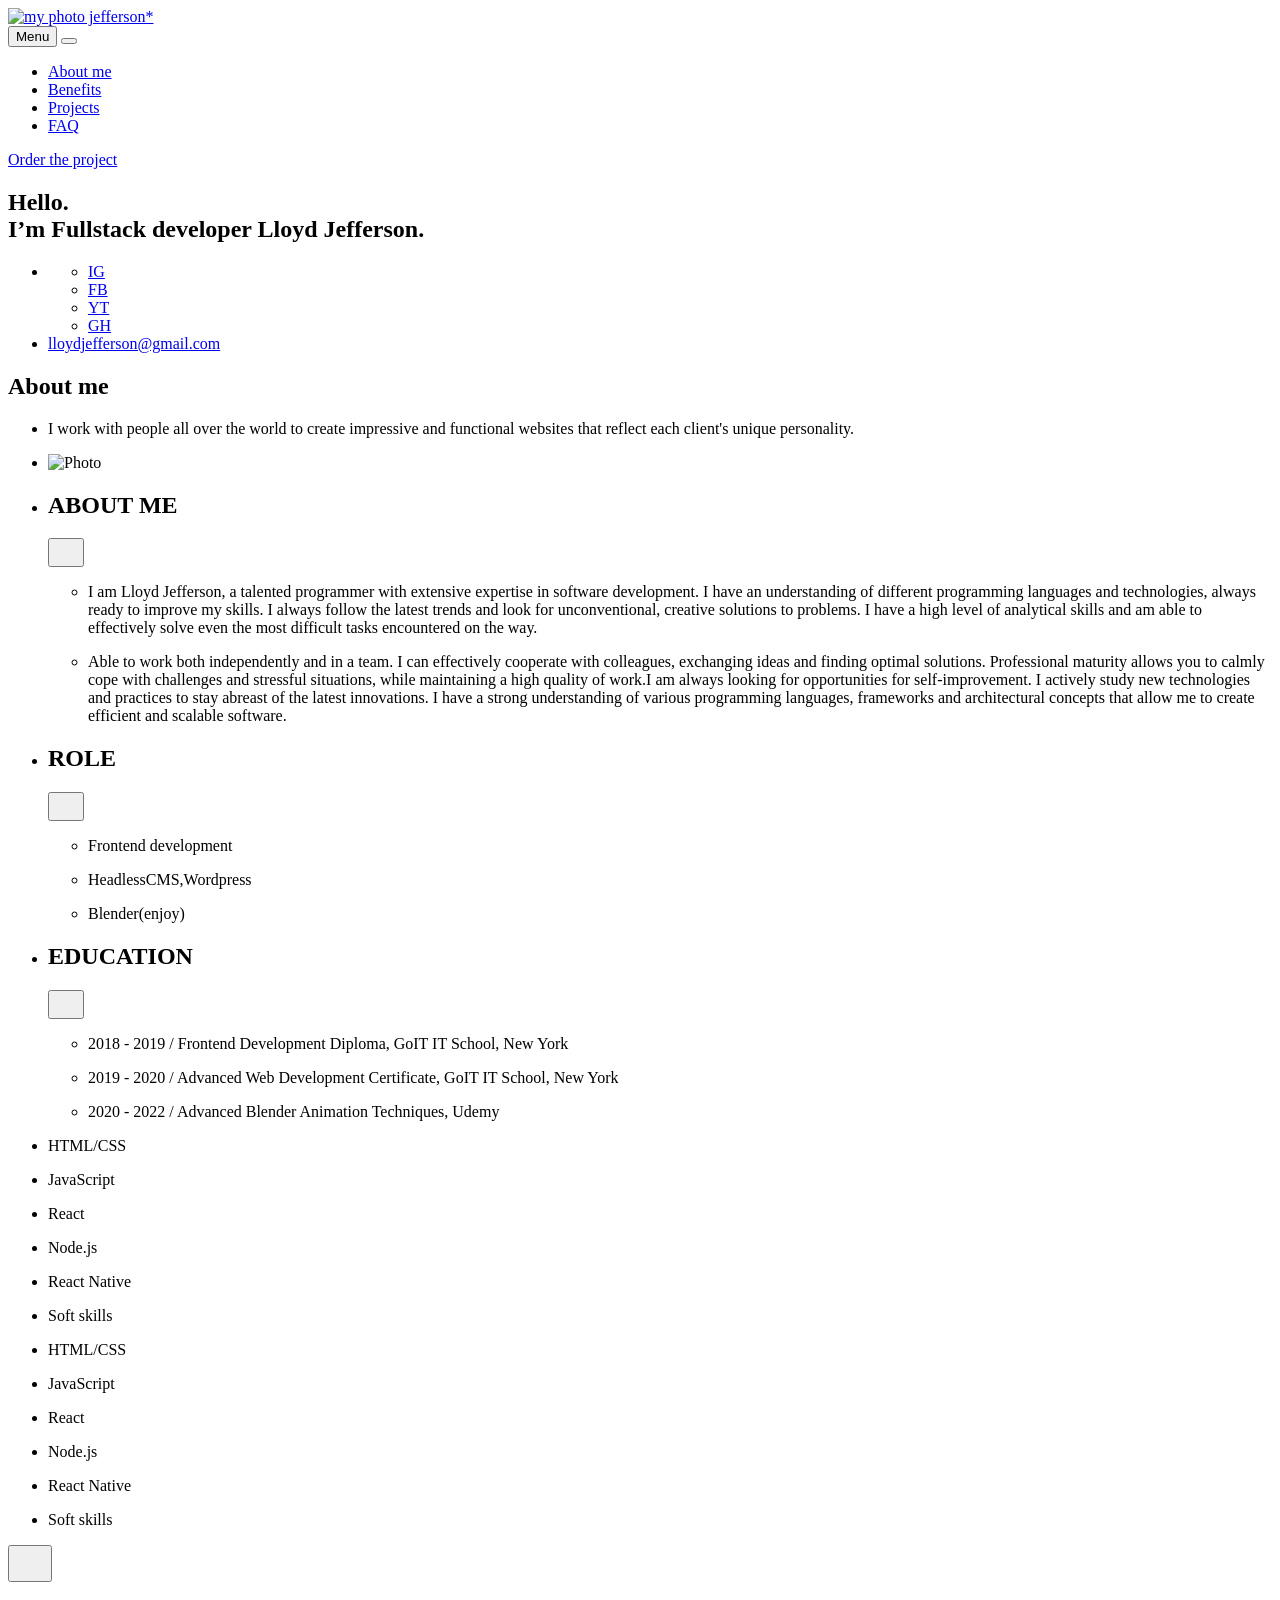
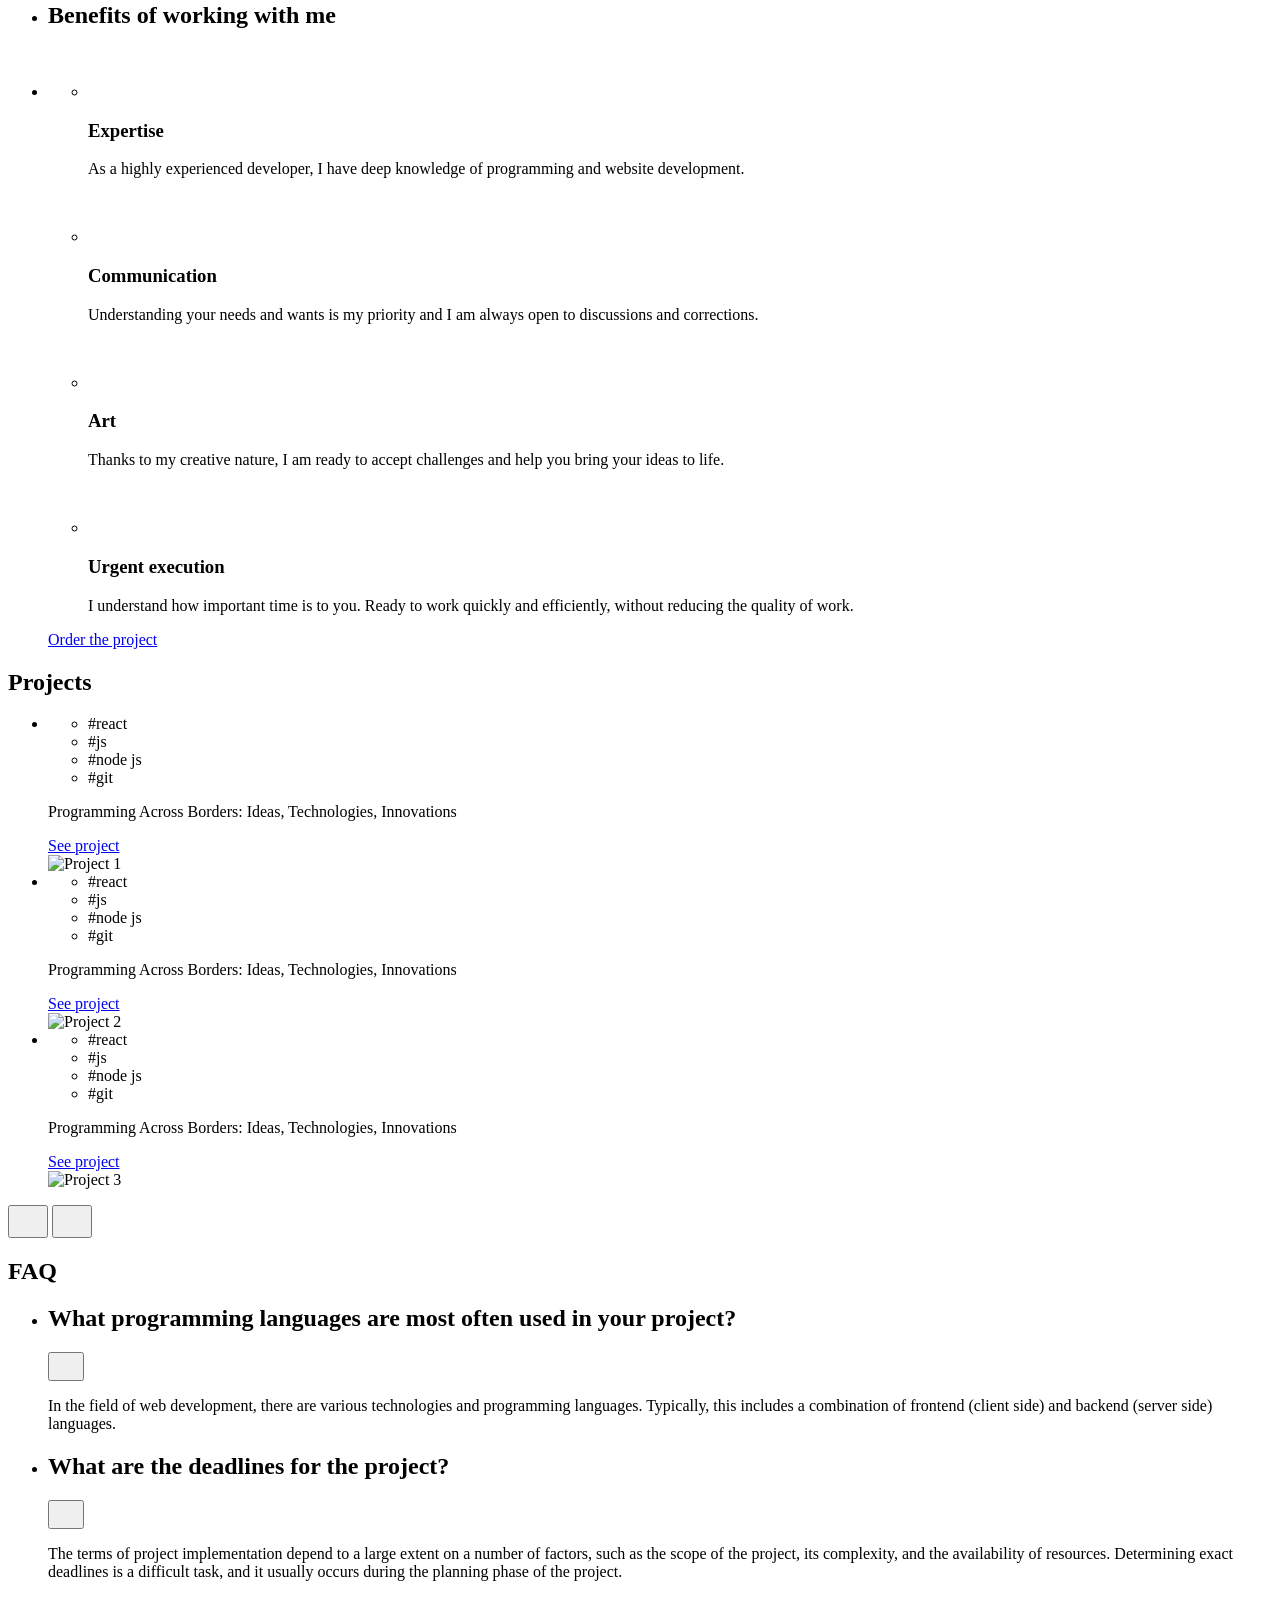
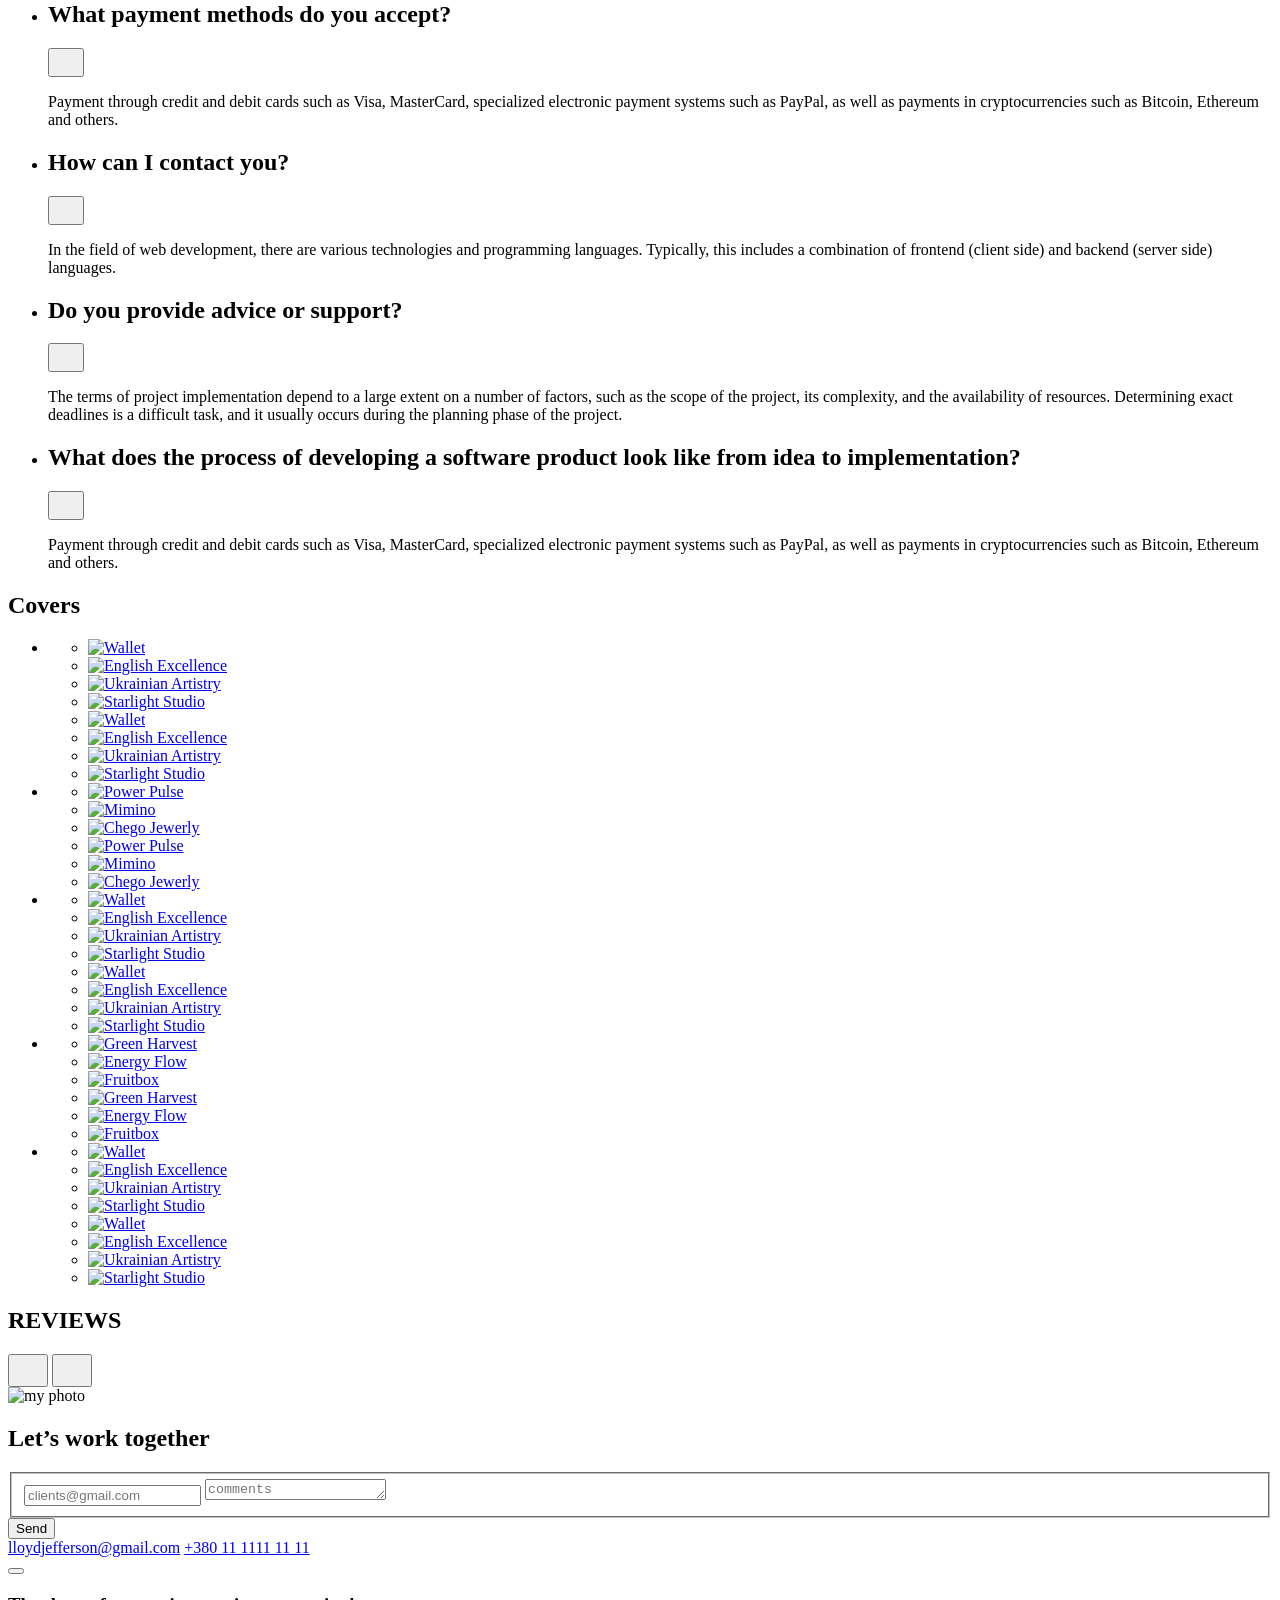
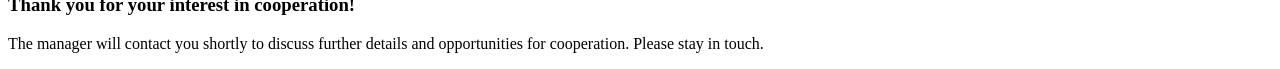
==== index.html @ b8bb9457 "Deploy ab1fa63 to GitHub Pages" ====
<!DOCTYPE html>
<html lang="en">
	<head>
		<meta charset="UTF-8" />
		<link rel="icon" type="image/svg+xml" href="/js-project/favicon.svg" />
		<meta name="viewport" content="width=device-width, initial-scale=1.0" />

		<title>Portfolio</title>
		<script type="module" crossorigin src="/js-project/index.js"></script>
		<link rel="stylesheet" crossorigin href="/js-project/index.css">
	</head>
	<body>
		<header class="header" id="header">
	<a class="header__logo-link" href="#"
		><img
			class="header__logo-img"
			srcset="/js-project/logo.png 1x, /js-project/logo.png 2x"
			src="/js-project/logo.png"
			alt="my photo"
			width="80"
			height="80"
		/>
		jefferson*
	</a>
	<div class="header__btns">
		<button class="header__btns-menu" data-btn="menu">Menu</button>
		<button class="header__btns-modal" data-btn="modal">
			<span class="header__btns-modal-line first" data-line="first"></span>
			<span class="header__btns-modal-line second" data-line="second"></span>
		</button>
	</div>
	<nav class="header__nav">
		<ul class="header__menu-list visually-hidden">
			<li class="header__menu-item">
				<a class="header__menu-link" href="#about">About me</a>
			</li>
			<li class="header__menu-item">
				<a class="header__menu-link" href="#benefits">Benefits</a>
			</li>
			<li class="header__menu-item">
				<a class="header__menu-link" href="#projects">Projects</a>
			</li>
			<li class="header__menu-item">
				<a class="header__menu-link" href="#faq">FAQ</a>
			</li>
		</ul>
		<a class="header__order" href="#work">Order the project</a>
	</nav>
</header>

		<main>
			<section class="hero" id="hero">
	<h1 class="hero__title">
		Hello.<br />
		I’m Fullstack developer Lloyd Jefferson.
	</h1>
	<ul class="hero__list">
		<li class="hero__item">
			<ul class="hero__soc1al-list">
				<li class="hero__soc1al-item">
					<a
						class="hero__link"
						href="https://www.instagram.com/goitclub/  "
						target="_blank"
						>IG</a
					>
				</li>
				<li class="hero__soc1al-item">
					<a
						class="hero__link"
						href=" https://www.facebook.com/goITclub/  "
						target="_blank"
						>FB</a
					>
				</li>
				<li class="hero__soc1al-item">
					<a
						class="hero__link"
						href="https://www.youtube.com/c/GoIT  "
						target="_blank"
						>YT</a
					>
				</li>
				<li class="hero__soc1al-item">
					<a
						class="hero__link"
						href="https://github.com/Jaelouss/js-project"
						target="_blank"
						>GH</a
					>
				</li>
			</ul>
		</li>
		<li class="hero__item">
			<a class="hero__link mail" href="mailto:lloydjefferson@gmail.com"
				>lloydjefferson@gmail.com</a
			>
		</li>
	</ul>
</section>

			<section class="about container" id="about">
	<h2 class="about-hide">About me</h2>
	<ul class="about-container">
		<li class="about-container-li-first">
			<p class="about-keycompetency">
				I work with people all over the world to create impressive and
				<span class="about-keycompetency-span-red">functional</span>
				<span class="about-keycompetency-span-grey">websites</span> that reflect
				each client's unique personality.
			</p>
		</li>
		<li>
			<picture class="about-photo">
				<source
					type="image/webp"
					srcset="/js-project/about-PC-webP-1x.webp 1x, /js-project/about-PC-webP-2x.webp 2x"
					media="(min-width: 1440px)"
				/>
				<source
					type="image/webp"
					srcset="/js-project/about-tab-webP-1x.webp 1x, /js-project/about-tab-webP-2x.webp 2x"
					media="(min-width: 768px)"
				/>
				<source
					type="image/webp"
					srcset="/js-project/about-mob-webP-1x.webp 1x, /js-project/about-mob-webP-2x.webp 2x"
					media="(max-width: 767px)"
				/>
				<img
					class="about-photo"
					src="/js-project/about-mob-1x.png"
					alt="Photo"
				/>
			</picture>
		</li>
	</ul>

	<ul id="about-list" class="about-accordion-container" data-accordion>
		<li class="ac about__item" id="about-item">
			<div class="about__icon-inner ac-trigger" id="inner">
				<h2 class="ac-header about__item-title about-header" id="title">
					ABOUT ME
				</h2>
				<button type="button" class="about__button" id="button-open">
					<svg width="20" height="20" class="icon-arrow default">
						<use href="/js-project/sprite.svg#icon-arrow-down"></use>
					</svg>
				</button>
			</div>
			<div class="ac-panel about__inner-text">
				<ul class="about__list-answer about-me">
					<li class="about-item-answer">
						<p id="about-me" class="ac-text about__answer">
							I am Lloyd Jefferson, a talented programmer with extensive
							expertise in software development. I have an understanding of
							different programming languages ​​and technologies, always ready
							to improve my skills. I always follow the latest trends and look
							for unconventional, creative solutions to problems. I have a high
							level of analytical skills and am able to effectively solve even
							the most difficult tasks encountered on the way.
						</p>
					</li>
					<li class="about-item-answer">
						<p id="about-me1" class="ac-text about__answer">
							Able to work both independently and in a team. I can effectively
							cooperate with colleagues, exchanging ideas and finding optimal
							solutions. Professional maturity allows you to calmly cope with
							challenges and stressful situations, while maintaining a high
							quality of work.I am always looking for opportunities for
							self-improvement. I actively study new technologies and practices
							to stay abreast of the latest innovations. I have a strong
							understanding of various programming languages, frameworks and
							architectural concepts that allow me to create efficient and
							scalable software.
						</p>
					</li>
				</ul>
			</div>
		</li>
		<li class="ac about__item" id="about-item1">
			<div class="about__icon-inner ac-trigger" id="inner1">
				<h2 class="ac-header about__item-title about-header" id="title1">
					ROLE
				</h2>
				<button type="button" class="about__button" id="button-open1">
					<svg width="20" height="20" class="icon-arrow default">
						<use href="/js-project/sprite.svg#icon-arrow-down"></use>
					</svg>
				</button>
			</div>
			<div class="ac-panel about__inner-text">
				<ul class="about__list-answer">
					<li class="about-item-answer">
						<p id="role" class="ac-text about__answer">Frontend development</p>
					</li>
					<li class="about-item-answer">
						<p id="role1" class="ac-text about__answer">
							HeadlessCMS,Wordpress
						</p>
					</li>
					<li class="about-item-answer">
						<p id="role2" class="ac-text about__answer">Blender(enjoy)</p>
					</li>
				</ul>
			</div>
		</li>
		<li class="ac about__item" id="about-item2">
			<div class="about__icon-inner ac-trigger" id="inner2">
				<h2 class="ac-header about__item-title about-header" id="title2">
					EDUCATION
				</h2>
				<button type="button" class="about__button" id="button-open2">
					<svg width="20" height="20" class="icon-arrow default">
						<use href="/js-project/sprite.svg#icon-arrow-down"></use>
					</svg>
				</button>
			</div>
			<div class="ac-panel about__inner-text">
				<ul class="about__list-answer">
					<li class="about-item-answer">
						<p id="education" class="ac-text about__answer">
							2018 - 2019 / Frontend Development Diploma, GoIT IT School, New
							York
						</p>
					</li>
					<li class="about-item-answer">
						<p id="education1" class="ac-text about__answer">
							2019 - 2020 / Advanced Web Development Certificate, GoIT IT
							School, New York
						</p>
					</li>
					<li class="about-item-answer">
						<p id="education2" class="ac-text about__answer">
							2020 - 2022 / Advanced Blender Animation Techniques, Udemy
						</p>
					</li>
				</ul>
			</div>
		</li>
	</ul>

	<div class="swipper-inner" id="swipper-inner">
		<div id="swipper-box" class="swiper">
			<ul id="swipper-list" class="swiper-wrapper about__skill-list">
				<li id="slide1" class="swiper-slide about__skill-item red">
					<p class="about__skill-text">HTML/CSS</p>
				</li>
				<li id="slide2" class="swiper-slide about__skill-item">
					<p class="about__skill-text">JavaScript</p>
				</li>
				<li id="slide3" class="swiper-slide about__skill-item">
					<p class="about__skill-text">React</p>
				</li>
				<li id="slide4" class="swiper-slide about__skill-item">
					<p class="about__skill-text">Node.js</p>
				</li>
				<li id="slide5" class="swiper-slide about__skill-item">
					<p class="about__skill-text">React Native</p>
				</li>
				<li id="slide6" class="swiper-slide about__skill-item">
					<p class="about__skill-text">Soft skills</p>
				</li>
				<li id="slide7" class="swiper-slide about__skill-item red">
					<p class="about__skill-text">HTML/CSS</p>
				</li>
				<li id="slide8" class="swiper-slide about__skill-item">
					<p class="about__skill-text">JavaScript</p>
				</li>
				<li id="slide9" class="swiper-slide about__skill-item">
					<p class="about__skill-text">React</p>
				</li>
				<li id="slide10" class="swiper-slide about__skill-item">
					<p class="about__skill-text">Node.js</p>
				</li>
				<li id="slide11" class="swiper-slide about__skill-item">
					<p class="about__skill-text">React Native</p>
				</li>
				<li id="slide12" class="swiper-slide about__skill-item">
					<p class="about__skill-text">Soft skills</p>
				</li>
			</ul>
		</div>
		<button id="swiper-button" class="swiper-button-next">
			<svg width="28" height="28" class="icon-arrow default">
				<use href="/js-project/sprite.svg#icon-arrow-right"></use>
			</svg>
		</button>
	</div>
</section>

			<section class="benefits container" id="benefits">
	<ul class="benefits__list">
		<li class="benefits__item">
			<h2 class="benefits__title">Benefits of working with me</h2>
		</li>
		<li class="benefits__item">
			<ul class="benefits__left-list">
				<li class="benefits__left-item">
					<svg class="benefits__icon" width="48" height="48">
						<use href="/js-project/sprite.svg#icon-benefits-man"></use>
					</svg>
					<div class="benefits__left-inner">
						<h3 class="benefits__left-title">Expertise</h3>
						<p class="benefits__left-text">
							As a highly experienced developer, I have deep knowledge of
							programming and website development.
						</p>
					</div>
				</li>
				<li class="benefits__left-item">
					<svg class="benefits__icon" width="48" height="48">
						<use href="/js-project/sprite.svg#icon-benefits-talk"></use>
					</svg>
					<div class="benefits__left-inner">
						<h3 class="benefits__left-title">Communication</h3>
						<p class="benefits__left-text">
							Understanding your needs and wants is my priority and I am always
							open to discussions and corrections.
						</p>
					</div>
				</li>
				<li class="benefits__left-item">
					<svg class="benefits__icon" width="48" height="48">
						<use href="/js-project/sprite.svg#icon-benefits-brush"></use>
					</svg>
					<div class="benefits__left-inner">
						<h3 class="benefits__left-title">Art</h3>
						<p class="benefits__left-text">
							Thanks to my creative nature, I am ready to accept challenges and
							help you bring your ideas to life.
						</p>
					</div>
				</li>
				<li class="benefits__left-item">
					<svg class="benefits__icon" width="48" height="48">
						<use href="/js-project/sprite.svg#icon-benefits-time"></use>
					</svg>
					<div class="benefits__left-inner">
						<h3 class="benefits__left-title">Urgent execution</h3>
						<p class="benefits__left-text">
							I understand how important time is to you. Ready to work quickly
							and efficiently, without reducing the quality of work.
						</p>
					</div>
				</li>
			</ul>
			<a class="benefits__link" href="#work">Order the project</a>
		</li>
	</ul>
</section>

			<section class="projects container" id="projects">
	<h2 class="projects-title">Projects</h2>

	<div class="swiper" data-swiper="project">
		<ul class="project-card-list swiper-wrapper">
			<li class="project-card-item swiper-slide">
				<div class="project-card-container">
					<div class="card">
						<ul class="tags">
							<li class="tag">#react</li>
							<li class="tag">#js</li>
							<li class="tag">#node js</li>
							<li class="tag">#git</li>
						</ul>
						<p class="project-card-text">
							Programming Across Borders: Ideas, Technologies, Innovations
						</p>
						<a
							href="https://github.com/Jaelouss/js-project"
							target="_blank"
							class="btn"
							>See project</a
						>
					</div>
					<div class="project-card-image">
						<picture>
							<source
								srcset="/js-project/projects-tab-1-1x.webp 1x, /js-project/projects-tab-1-2x.webp 2x"
								media="(min-width: 768px)"
								type="image/webp"
							/>
							<source
								srcset="/js-project/projects-mob-1-1x.webp 1x, /js-project/projects-mob-1-2x.webp 2x"
								media="(max-width: 767px)"
								type="image/webp"
							/>
							<img
								src="/js-project/projects-mob-1.jpg"
								width="311"
								height="195"
								alt="Project 1"
							/>
						</picture>
					</div>
				</div>
			</li>

			<li class="project-card-item swiper-slide">
				<div class="project-card-container">
					<div class="card">
						<ul class="tags">
							<li class="tag">#react</li>
							<li class="tag">#js</li>
							<li class="tag">#node js</li>
							<li class="tag">#git</li>
						</ul>
						<p class="project-card-text">
							Programming Across Borders: Ideas, Technologies, Innovations
						</p>
						<a
							href="https://github.com/Jaelouss/js-project"
							target="_blank"
							class="btn"
							>See project</a
						>
					</div>
					<div class="project-card-image">
						<picture class="">
							<source
								srcset="/js-project/projects-tab-2-1x.webp 1x, /js-project/projects-tab-2-2x.webp 2x"
								media="(min-width: 768px)"
								type="image/webp"
							/>
							<source
								srcset="/js-project/projects-mob-2-1x.webp 1x, /js-project/projects-mob-2-2x.webp 2x"
								media="(max-width: 767px)"
								type="image/webp"
							/>
							<img
								src="/js-project/projects-mob-2.jpg"
								width="311"
								height="195"
								alt="Project 2"
							/>
						</picture>
					</div>
				</div>
			</li>

			<li class="project-card-item swiper-slide">
				<div class="project-card-container">
					<div class="card">
						<ul class="tags">
							<li class="tag">#react</li>
							<li class="tag">#js</li>
							<li class="tag">#node js</li>
							<li class="tag">#git</li>
						</ul>
						<p class="project-card-text">
							Programming Across Borders: Ideas, Technologies, Innovations
						</p>
						<a
							href="https://github.com/Jaelouss/js-project"
							target="_blank"
							class="btn"
							>See project</a
						>
					</div>
					<div class="project-card-image">
						<picture class="">
							<source
								srcset="/js-project/projects-tab-3-1x.webp 1x, /js-project/projects-tab-3-2x.webp 2x"
								media="(min-width: 768px)"
								type="image/webp"
							/>
							<source
								srcset="[data-uri] 1x, /js-project/projects-mob-3-2x.webp 2x"
								media="(max-width: 767px)"
								type="image/webp"
							/>
							<img
								src="/js-project/projects-mob-3.jpg"
								width="311"
								height="195"
								alt="Project 3"
							/>
						</picture>
					</div>
				</div>
			</li>
		</ul>

		<div class="slider-controls">
			<button class="slider-arrow left-arrow slider-prev" data-project="prev">
				<svg class="rotate icon-arrow" width=" 24" height="24">
					<use href="/js-project/sprite.svg#icon-arrow-right"></use>
				</svg>
			</button>
			<button class="slider-arrow right-arrow slider-next" data-project="next">
				<svg class="default icon-arrow" width="24" height="24">
					<use href="/js-project/sprite.svg#icon-arrow-right"></use>
				</svg>
			</button>
		</div>
	</div>
</section>

			<section class="faq container" id="faq">
	<h2 class="faq__title">FAQ</h2>
	<ul class="accordion-container faq__list" id="faq-list">
		<li class="ac faq__item" id="faq-item">
			<div class="faq__icon-inner ac-trigger" id="faq-inner">
				<h2 class="ac-header faq__item-title" id="faq-title">
					What programming languages ​​are most often used in your project?
				</h2>
				<button type="button" class="faq__button" id="faq-button-open">
					<svg width="20" height="20" class="icon-arrow default">
						<use href="/js-project/sprite.svg#icon-arrow-down"></use>
					</svg>
				</button>
			</div>
			<div class="ac-panel faq__inner-text">
				<p id="text" class="ac-text faq__answer">
					In the field of web development, there are various technologies and
					programming languages. Typically, this includes a combination of
					frontend (client side) and backend (server side) languages.
				</p>
			</div>
		</li>

		<li class="ac faq__item" id="faq-item1">
			<div class="faq__icon-inner ac-trigger" id="faq-inner1">
				<h2 class="ac-header faq__item-title" id="faq-title1">
					What are the deadlines for the project?
				</h2>
				<button type="button" class="faq__button" id="faq-button-open1">
					<svg width="20" height="20" class="icon-arrow default">
						<use href="/js-project/sprite.svg#icon-arrow-down"></use>
					</svg>
				</button>
			</div>
			<div class="ac-panel faq__inner-text">
				<p id="text1" class="ac-text faq__answer">
					The terms of project implementation depend to a large extent on a
					number of factors, such as the scope of the project, its complexity,
					and the availability of resources. Determining exact deadlines is a
					difficult task, and it usually occurs during the planning phase of the
					project.
				</p>
			</div>
		</li>

		<li class="ac faq__item" id="faq-item2">
			<div class="faq__icon-inner ac-trigger" id="faq-inner2">
				<h2 class="ac-header faq__item-title" id="faq-title2">
					What payment methods do you accept?
				</h2>
				<button type="button" class="faq__button" id="faq-button-open2">
					<svg width="20" height="20" class="icon-arrow default">
						<use href="/js-project/sprite.svg#icon-arrow-down"></use>
					</svg>
				</button>
			</div>
			<div class="ac-panel faq__inner-text">
				<p id="text2" class="ac-text faq__answer">
					Payment through credit and debit cards such as Visa, MasterCard,
					specialized electronic payment systems such as PayPal, as well as
					payments in cryptocurrencies such as Bitcoin, Ethereum and others.
				</p>
			</div>
		</li>
		<li class="ac faq__item" id="faq-item3">
			<div class="faq__icon-inner ac-trigger" id="faq-inner3">
				<h2 class="ac-header faq__item-title" id="faq-title3">
					How can I contact you?
				</h2>
				<button type="button" class="faq__button" id="faq-button-open3">
					<svg width="20" height="20" class="icon-arrow default">
						<use href="/js-project/sprite.svg#icon-arrow-down"></use>
					</svg>
				</button>
			</div>
			<div class="ac-panel faq__inner-text">
				<p id="text3" class="ac-text faq__answer">
					In the field of web development, there are various technologies and
					programming languages. Typically, this includes a combination of
					frontend (client side) and backend (server side) languages.
				</p>
			</div>
		</li>
		<li class="ac faq__item" id="faq-item4">
			<div class="faq__icon-inner ac-trigger" id="faq-inner4">
				<h2 class="ac-header faq__item-title" id="faq-title4">
					Do you provide advice or support?
				</h2>
				<button type="button" class="faq__button" id="faq-button-open4">
					<svg width="20" height="20" class="icon-arrow default">
						<use href="/js-project/sprite.svg#icon-arrow-down"></use>
					</svg>
				</button>
			</div>
			<div class="ac-panel faq__inner-text">
				<p id="text4" class="ac-text faq__answer">
					The terms of project implementation depend to a large extent on a
					number of factors, such as the scope of the project, its complexity,
					and the availability of resources. Determining exact deadlines is a
					difficult task, and it usually occurs during the planning phase of the
					project.
				</p>
			</div>
		</li>
		<li class="ac faq__item" id="faq-item5">
			<div class="faq__icon-inner ac-trigger" id="faq-inner5">
				<h2 class="ac-header faq__item-title" id="faq-title5">
					What does the process of developing a software product look like from
					idea to implementation?
				</h2>
				<button type="button" class="faq__button" id="faq-button-open5">
					<svg width="20" height="20" class="icon-arrow default">
						<use href="/js-project/sprite.svg#icon-arrow-down"></use>
					</svg>
				</button>
			</div>
			<div class="ac-panel faq__inner-text">
				<p id="text5" class="ac-text faq__answer">
					Payment through credit and debit cards such as Visa, MasterCard,
					specialized electronic payment systems such as PayPal, as well as
					payments in cryptocurrencies such as Bitcoin, Ethereum and others.
				</p>
			</div>
		</li>
	</ul>
</section>

			<section class="covers container" id="covers">
	<h2 class="visually-hidden">Covers</h2>
	<ul class="all-covers">
		<li class="marquee absolute-top">
			<ul class="group-of-covers anim-right anim-stop">
				<li class="cover">
					<a
						href="https://github.com/Jaelouss/js-project"
						target="_blank"
						class="cover-link"
						><img
							srcset="/js-project/wallet.jpg 1x, /js-project/wallet@2x.jpg 2x"
							src="/js-project/wallet.jpg"
							alt="Wallet"
							class="cover-img"
					/></a>
				</li>
				<li class="cover">
					<a
						href="https://github.com/Jaelouss/js-project"
						target="_blank"
						class="cover-link"
						><img
							srcset="/js-project/english.jpg 1x, /js-project/english@2x.jpg 2x"
							src="/js-project/english.jpg"
							alt="English Excellence"
							class="cover-img"
					/></a>
				</li>
				<li class="cover">
					<a
						href="https://github.com/Jaelouss/js-project"
						target="_blank"
						class="cover-link"
						><img
							srcset="/js-project/ua-artistry.jpg 1x, /js-project/ua-artistry@2x.jpg 2x"
							src="/js-project/ua-artistry.jpg"
							alt="Ukrainian Artistry"
							class="cover-img"
					/></a>
				</li>
				<li class="cover">
					<a
						href="https://github.com/Jaelouss/js-project"
						target="_blank"
						class="cover-link"
						><img
							srcset="/js-project/starlight-studio.jpg 1x, /js-project/starlight-studio@2x.jpg 2x"
							src="/js-project/starlight-studio.jpg"
							alt="Starlight Studio"
							class="cover-img"
					/></a>
				</li>
				<li class="cover">
					<a
						href="https://github.com/Jaelouss/js-project"
						target="_blank"
						class="cover-link"
						><img
							srcset="/js-project/wallet.jpg 1x, /js-project/wallet@2x.jpg 2x"
							src="/js-project/wallet.jpg"
							alt="Wallet"
							class="cover-img"
					/></a>
				</li>
				<li class="cover">
					<a
						href="https://github.com/Jaelouss/js-project"
						target="_blank"
						class="cover-link"
						><img
							srcset="/js-project/english.jpg 1x, /js-project/english@2x.jpg 2x"
							src="/js-project/english.jpg"
							alt="English Excellence"
							class="cover-img"
					/></a>
				</li>
				<li class="cover">
					<a
						href="https://github.com/Jaelouss/js-project"
						target="_blank"
						class="cover-link"
						><img
							srcset="/js-project/ua-artistry.jpg 1x, /js-project/ua-artistry@2x.jpg 2x"
							src="/js-project/ua-artistry.jpg"
							alt="Ukrainian Artistry"
							class="cover-img"
					/></a>
				</li>
				<li class="cover">
					<a
						href="https://github.com/Jaelouss/js-project"
						target="_blank"
						class="cover-link"
						><img
							srcset="/js-project/starlight-studio.jpg 1x, /js-project/starlight-studio@2x.jpg 2x"
							src="/js-project/starlight-studio.jpg"
							alt="Starlight Studio"
							class="cover-img"
					/></a>
				</li>
			</ul>
		</li>
		<li class="marquee">
			<ul class="group-of-covers anim-left anim-stop">
				<li class="cover">
					<a
						href="https://github.com/Jaelouss/js-project"
						target="_blank"
						class="cover-link"
						><img
							srcset="/js-project/power-pulse.jpg 1x, /js-project/power-pulse@2x.jpg 2x"
							src="/js-project/power-pulse.jpg"
							alt="Power Pulse"
							class="cover-img"
					/></a>
				</li>
				<li class="cover">
					<a
						href="https://github.com/Jaelouss/js-project"
						target="_blank"
						class="cover-link"
						><img
							srcset="/js-project/mimino.jpg 1x, /js-project/mimino@2x.jpg 2x"
							src="/js-project/mimino.jpg"
							alt="Mimino"
							class="cover-img"
					/></a>
				</li>
				<li class="cover">
					<a
						href="https://github.com/Jaelouss/js-project"
						target="_blank"
						class="cover-link"
						><img
							srcset="/js-project/chego.jpg 1x, /js-project/chego@2x.jpg 2x"
							src="/js-project/chego.jpg"
							alt="Chego Jewerly"
							class="cover-img"
					/></a>
				</li>
				<li class="cover">
					<a
						href="https://github.com/Jaelouss/js-project"
						target="_blank"
						class="cover-link"
						><img
							srcset="/js-project/power-pulse.jpg 1x, /js-project/power-pulse@2x.jpg 2x"
							src="/js-project/power-pulse.jpg"
							alt="Power Pulse"
							class="cover-img"
					/></a>
				</li>
				<li class="cover">
					<a
						href="https://github.com/Jaelouss/js-project"
						target="_blank"
						class="cover-link"
						><img
							srcset="/js-project/mimino.jpg 1x, /js-project/mimino@2x.jpg 2x"
							src="/js-project/mimino.jpg"
							alt="Mimino"
							class="cover-img"
					/></a>
				</li>
				<li class="cover">
					<a
						href="https://github.com/Jaelouss/js-project"
						target="_blank"
						class="cover-link"
						><img
							srcset="/js-project/chego.jpg 1x, /js-project/chego@2x.jpg 2x"
							src="/js-project/chego.jpg"
							alt="Chego Jewerly"
							class="cover-img"
					/></a>
				</li>
			</ul>
		</li>
		<li class="marquee">
			<ul class="group-of-covers anim-right anim-stop">
				<li class="cover">
					<a
						href="https://github.com/Jaelouss/js-project"
						target="_blank"
						class="cover-link"
						><img
							srcset="/js-project/wallet.jpg 1x, /js-project/wallet@2x.jpg 2x"
							src="/js-project/wallet.jpg"
							alt="Wallet"
							class="cover-img"
					/></a>
				</li>
				<li class="cover">
					<a
						href="https://github.com/Jaelouss/js-project"
						target="_blank"
						class="cover-link"
						><img
							srcset="/js-project/english.jpg 1x, /js-project/english@2x.jpg 2x"
							src="/js-project/english.jpg"
							alt="English Excellence"
							class="cover-img"
					/></a>
				</li>
				<li class="cover">
					<a
						href="https://github.com/Jaelouss/js-project"
						target="_blank"
						class="cover-link"
						><img
							srcset="/js-project/ua-artistry.jpg 1x, /js-project/ua-artistry@2x.jpg 2x"
							src="/js-project/ua-artistry.jpg"
							alt="Ukrainian Artistry"
							class="cover-img"
					/></a>
				</li>
				<li class="cover">
					<a
						href="https://github.com/Jaelouss/js-project"
						target="_blank"
						class="cover-link"
						><img
							srcset="/js-project/starlight-studio.jpg 1x, /js-project/starlight-studio@2x.jpg 2x"
							src="/js-project/starlight-studio.jpg"
							alt="Starlight Studio"
							class="cover-img"
					/></a>
				</li>
				<li class="cover">
					<a
						href="https://github.com/Jaelouss/js-project"
						target="_blank"
						class="cover-link"
						><img
							srcset="/js-project/wallet.jpg 1x, /js-project/wallet@2x.jpg 2x"
							src="/js-project/wallet.jpg"
							alt="Wallet"
							class="cover-img"
					/></a>
				</li>
				<li class="cover">
					<a
						href="https://github.com/Jaelouss/js-project"
						target="_blank"
						class="cover-link"
						><img
							srcset="/js-project/english.jpg 1x, /js-project/english@2x.jpg 2x"
							src="/js-project/english.jpg"
							alt="English Excellence"
							class="cover-img"
					/></a>
				</li>
				<li class="cover">
					<a
						href="https://github.com/Jaelouss/js-project"
						target="_blank"
						class="cover-link"
						><img
							srcset="/js-project/ua-artistry.jpg 1x, /js-project/ua-artistry@2x.jpg 2x"
							src="/js-project/ua-artistry.jpg"
							alt="Ukrainian Artistry"
							class="cover-img"
					/></a>
				</li>
				<li class="cover">
					<a
						href="https://github.com/Jaelouss/js-project"
						target="_blank"
						class="cover-link"
						><img
							srcset="/js-project/starlight-studio.jpg 1x, /js-project/starlight-studio@2x.jpg 2x"
							src="/js-project/starlight-studio.jpg"
							alt="Starlight Studio"
							class="cover-img"
					/></a>
				</li>
			</ul>
		</li>
		<li class="marquee">
			<ul class="group-of-covers anim-left anim-stop">
				<li class="cover">
					<a
						href="https://github.com/Jaelouss/js-project"
						target="_blank"
						class="cover-link"
						><img
							srcset="/js-project/green-harvest.jpg 1x, /js-project/green-harvest@2x.jpg 2x"
							src="/js-project/green-harvest.jpg"
							alt="Green Harvest"
							class="cover-img"
					/></a>
				</li>
				<li class="cover">
					<a
						href="https://github.com/Jaelouss/js-project"
						target="_blank"
						class="cover-link"
						><img
							srcset="/js-project/energy-flow.jpg 1x, /js-project/energy-flow@2x.jpg 2x"
							src="/js-project/energy-flow.jpg"
							alt="Energy Flow"
							class="cover-img"
					/></a>
				</li>
				<li class="cover">
					<a
						href="https://github.com/Jaelouss/js-project"
						target="_blank"
						class="cover-link"
						><img
							srcset="/js-project/fruitbox.jpg 1x, /js-project/fruitbox@2x.jpg 2x"
							src="/js-project/fruitbox.jpg"
							alt="Fruitbox"
							class="cover-img"
					/></a>
				</li>
				<li class="cover">
					<a
						href="https://github.com/Jaelouss/js-project"
						target="_blank"
						class="cover-link"
						><img
							srcset="/js-project/green-harvest.jpg 1x, /js-project/green-harvest@2x.jpg 2x"
							src="/js-project/green-harvest.jpg"
							alt="Green Harvest"
							class="cover-img"
					/></a>
				</li>
				<li class="cover">
					<a
						href="https://github.com/Jaelouss/js-project"
						target="_blank"
						class="cover-link"
						><img
							srcset="/js-project/energy-flow.jpg 1x, /js-project/energy-flow@2x.jpg 2x"
							src="/js-project/energy-flow.jpg"
							alt="Energy Flow"
							class="cover-img"
					/></a>
				</li>
				<li class="cover">
					<a
						href="https://github.com/Jaelouss/js-project"
						target="_blank"
						class="cover-link"
						><img
							srcset="/js-project/fruitbox.jpg 1x, /js-project/fruitbox@2x.jpg 2x"
							src="/js-project/fruitbox.jpg"
							alt="Fruitbox"
							class="cover-img"
					/></a>
				</li>
			</ul>
		</li>
		<li class="marquee absolute-down">
			<ul class="group-of-covers anim-right anim-stop">
				<li class="cover">
					<a
						href="https://github.com/Jaelouss/js-project"
						target="_blank"
						class="cover-link"
						><img
							srcset="/js-project/wallet.jpg 1x, /js-project/wallet@2x.jpg 2x"
							src="/js-project/wallet.jpg"
							alt="Wallet"
							class="cover-img"
					/></a>
				</li>
				<li class="cover">
					<a
						href="https://github.com/Jaelouss/js-project"
						target="_blank"
						class="cover-link"
						><img
							srcset="/js-project/english.jpg 1x, /js-project/english@2x.jpg 2x"
							src="/js-project/english.jpg"
							alt="English Excellence"
							class="cover-img"
					/></a>
				</li>
				<li class="cover">
					<a
						href="https://github.com/Jaelouss/js-project"
						target="_blank"
						class="cover-link"
						><img
							srcset="/js-project/ua-artistry.jpg 1x, /js-project/ua-artistry@2x.jpg 2x"
							src="/js-project/ua-artistry.jpg"
							alt="Ukrainian Artistry"
							class="cover-img"
					/></a>
				</li>
				<li class="cover">
					<a
						href="https://github.com/Jaelouss/js-project"
						target="_blank"
						class="cover-link"
						><img
							srcset="/js-project/starlight-studio.jpg 1x, /js-project/starlight-studio@2x.jpg 2x"
							src="/js-project/starlight-studio.jpg"
							alt="Starlight Studio"
							class="cover-img"
					/></a>
				</li>
				<li class="cover">
					<a
						href="https://github.com/Jaelouss/js-project"
						target="_blank"
						class="cover-link"
						><img
							srcset="/js-project/wallet.jpg 1x, /js-project/wallet@2x.jpg 2x"
							src="/js-project/wallet.jpg"
							alt="Wallet"
							class="cover-img"
					/></a>
				</li>
				<li class="cover">
					<a
						href="https://github.com/Jaelouss/js-project"
						target="_blank"
						class="cover-link"
						><img
							srcset="/js-project/english.jpg 1x, /js-project/english@2x.jpg 2x"
							src="/js-project/english.jpg"
							alt="English Excellence"
							class="cover-img"
					/></a>
				</li>
				<li class="cover">
					<a
						href="https://github.com/Jaelouss/js-project"
						target="_blank"
						class="cover-link"
						><img
							srcset="/js-project/ua-artistry.jpg 1x, /js-project/ua-artistry@2x.jpg 2x"
							src="/js-project/ua-artistry.jpg"
							alt="Ukrainian Artistry"
							class="cover-img"
					/></a>
				</li>
				<li class="cover">
					<a
						href="https://github.com/Jaelouss/js-project"
						target="_blank"
						class="cover-link"
						><img
							srcset="/js-project/starlight-studio.jpg 1x, /js-project/starlight-studio@2x.jpg 2x"
							src="/js-project/starlight-studio.jpg"
							alt="Starlight Studio"
							class="cover-img"
					/></a>
				</li>
			</ul>
		</li>
	</ul>
</section>

			<section class="reviews container" id="reviews">
	<h2 class="reviews__title">REVIEWS</h2>
	<div class="reviews-swiper" data-box="swiper">
		<ul id="reviews-list" class="swiper-wrapper" data-swiper="reviews"></ul>
		<div class="swiper-btn" data-btn="box">
			<button class="swiper-btn-prev" data-btn="prev">
				<svg
					width="24"
					height="24"
					class="review-left icon-arrow default rotate"
				>
					<use href="/js-project/sprite.svg#icon-arrow-right"></use>
				</svg>
			</button>
			<button class="swiper-btn-next" data-btn="next">
				<svg width="24" height="24" class="review-right icon-arrow default">
					<use href="/js-project/sprite.svg#icon-arrow-right"></use>
				</svg>
			</button>
		</div>
	</div>
</section>

		</main>
		<footer class="work container" id="work">
	<div class="work__inner">
		<div class="work__logo">
			<img
				class="work__logo-img"
				srcset="/js-project/logo.png 1x, /js-project/logo.png 2x"
				src="/js-project/logo.png"
				alt="my photo"
				width="44"
				height="44"
			/>
			<h2 class="work__logo-text">
				<span class="work__logo-line1"
					>Let’s <span class="red-text">work</span></span
				>
				<span class="work__logo-line2">together</span>
			</h2>
		</div>
		<form class="work__form" id="work-form">
			<fieldset class="work__form-fieldset">
				<input
					class="work__form-email"
					name="email"
					type="email"
					placeholder="clients@gmail.com"
					pattern="^\w+(\.\w+)?@[a-zA-Z_]+?\.[a-zA-Z]{2,3}$"
					required
					title="Enter the correct email address (eg example@domain.com) "
				/>
				<textarea
					class="work__form-comment"
					name="comment"
					id="work-form-comment"
					placeholder="comments"
					rows="1"
					required
				></textarea>
			</fieldset>
			<button class="work__form-send" id="button-send" type="submit">
				Send
			</button>
		</form>
		<nav class="work__nav">
			<a href="mailto:lloydjefferson@gmail.com" class="work__email links"
				>lloydjefferson@gmail.com</a
			>
			<a class="work__tel links" href="tel:+380111111111">+380 11 1111 11 11</a>
		</nav>
	</div>
	<div class="work__overlay visually-hidden" id="work-overlay">
		<div class="work__modal">
			<button class="work__modal-btn" id="modal-close-btn">
				<span
					class="work__modal-btn-line first rotate"
					data-line="first"
				></span>
				<span
					class="work__modal-btn-line second rotate"
					data-line="second"
				></span>
			</button>
			<h3 class="work__modal-title">
				Thank you for your interest in cooperation!
			</h3>
			<p class="work__modal-text">
				The manager will contact you shortly to discuss further details and
				opportunities for cooperation. Please stay in touch.
			</p>
		</div>
	</div>
</footer>

	</body>
</html>
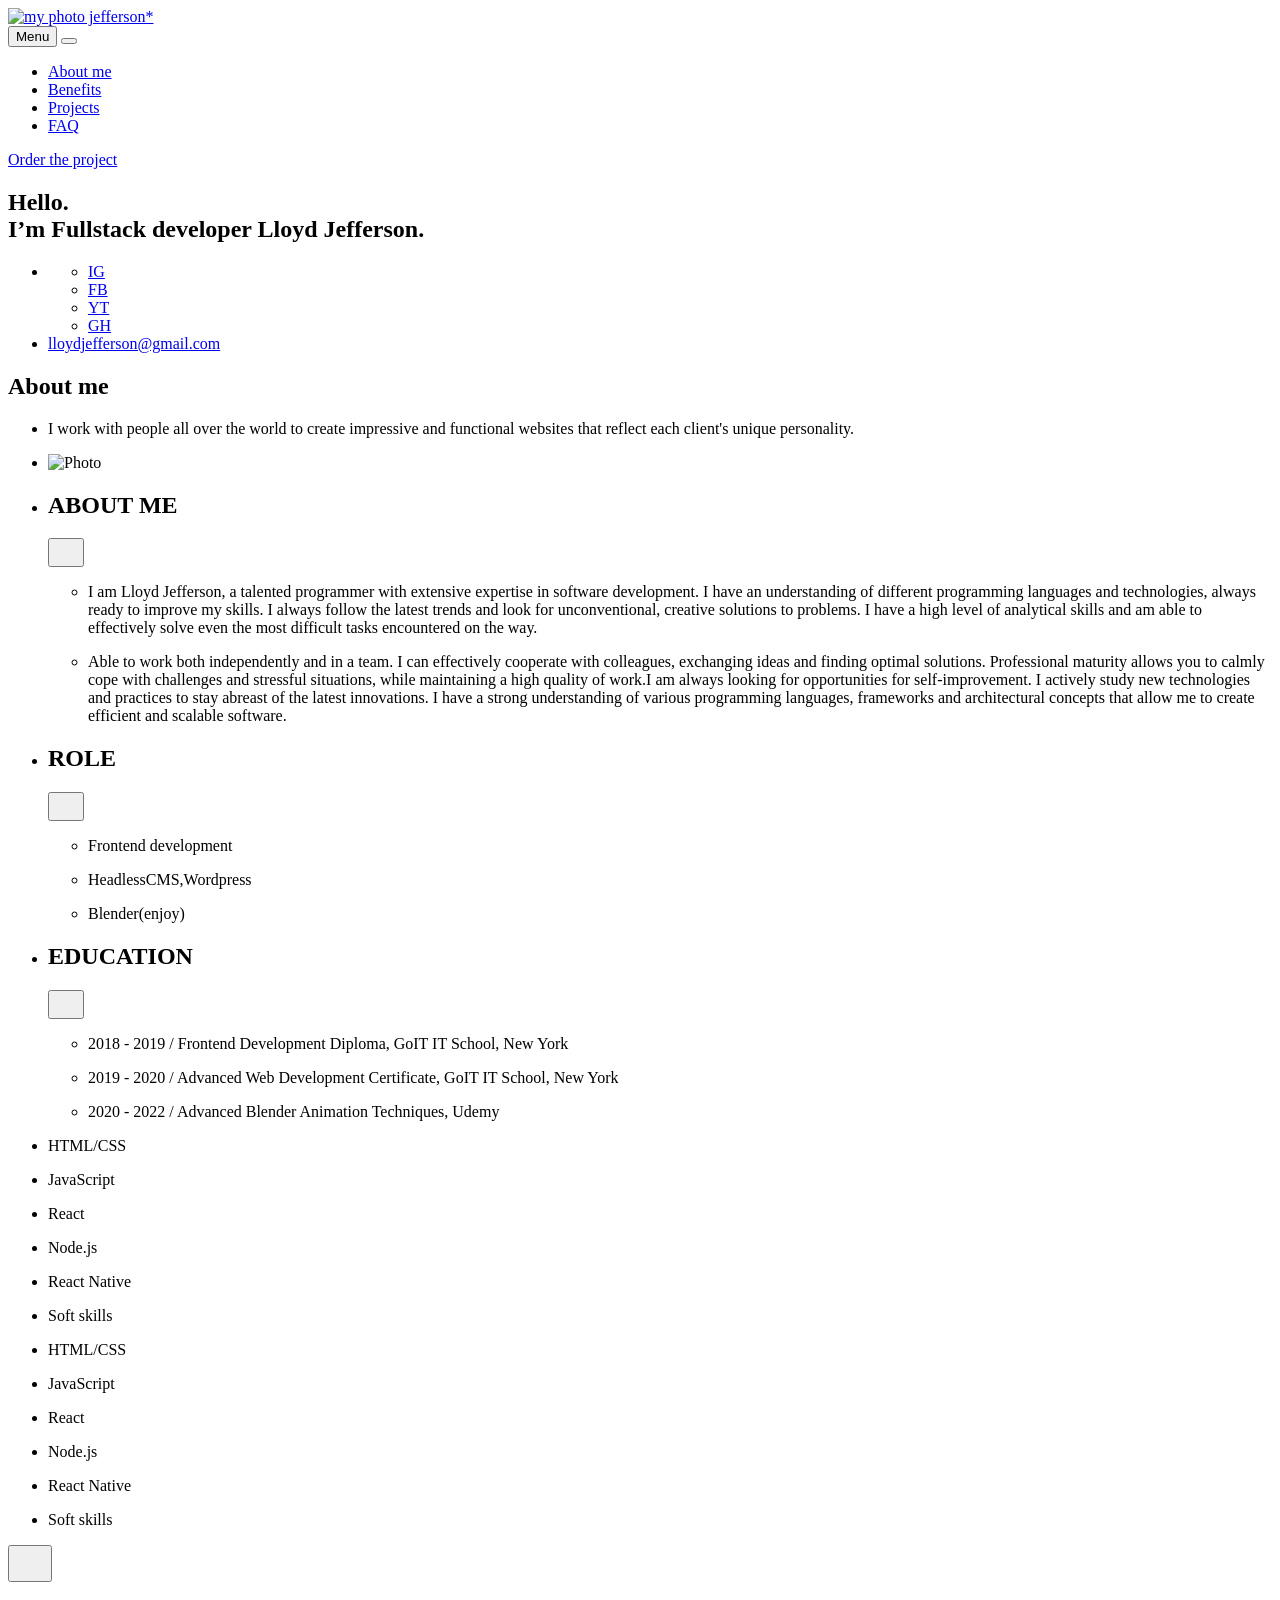
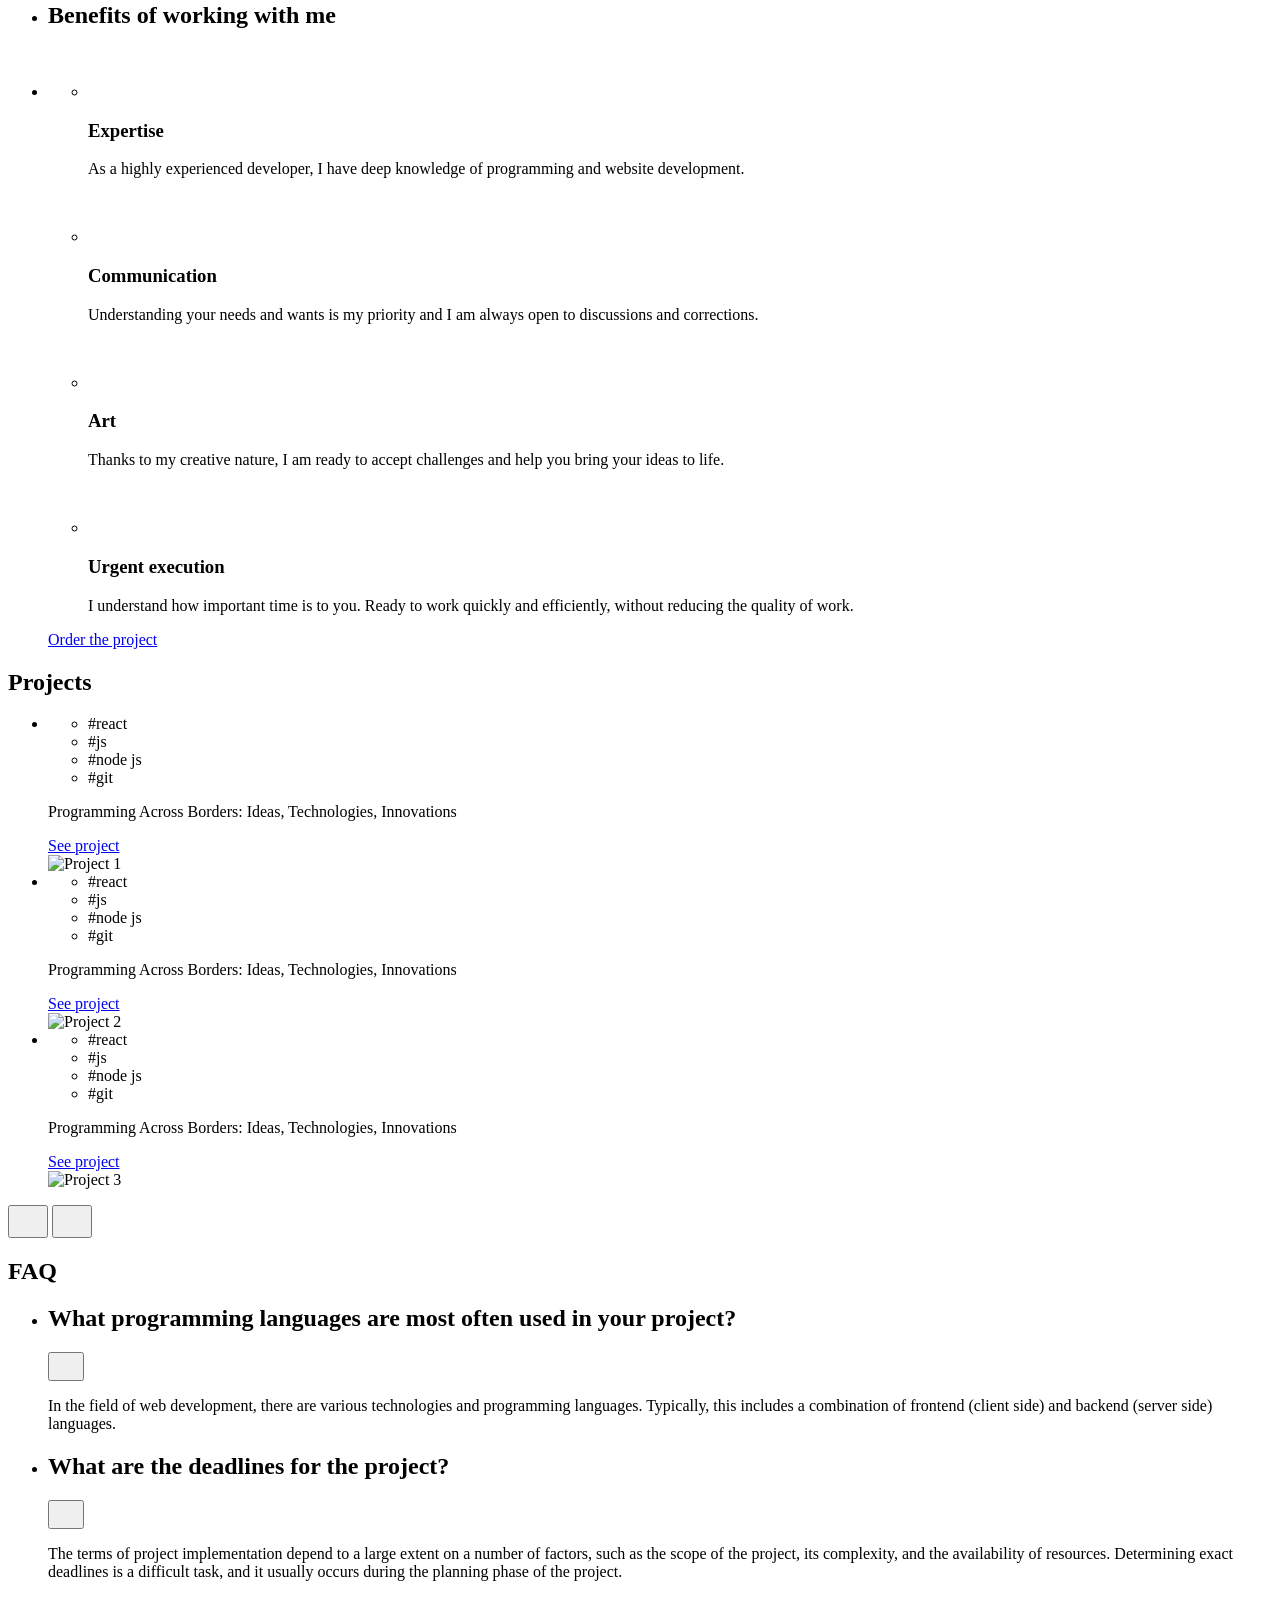
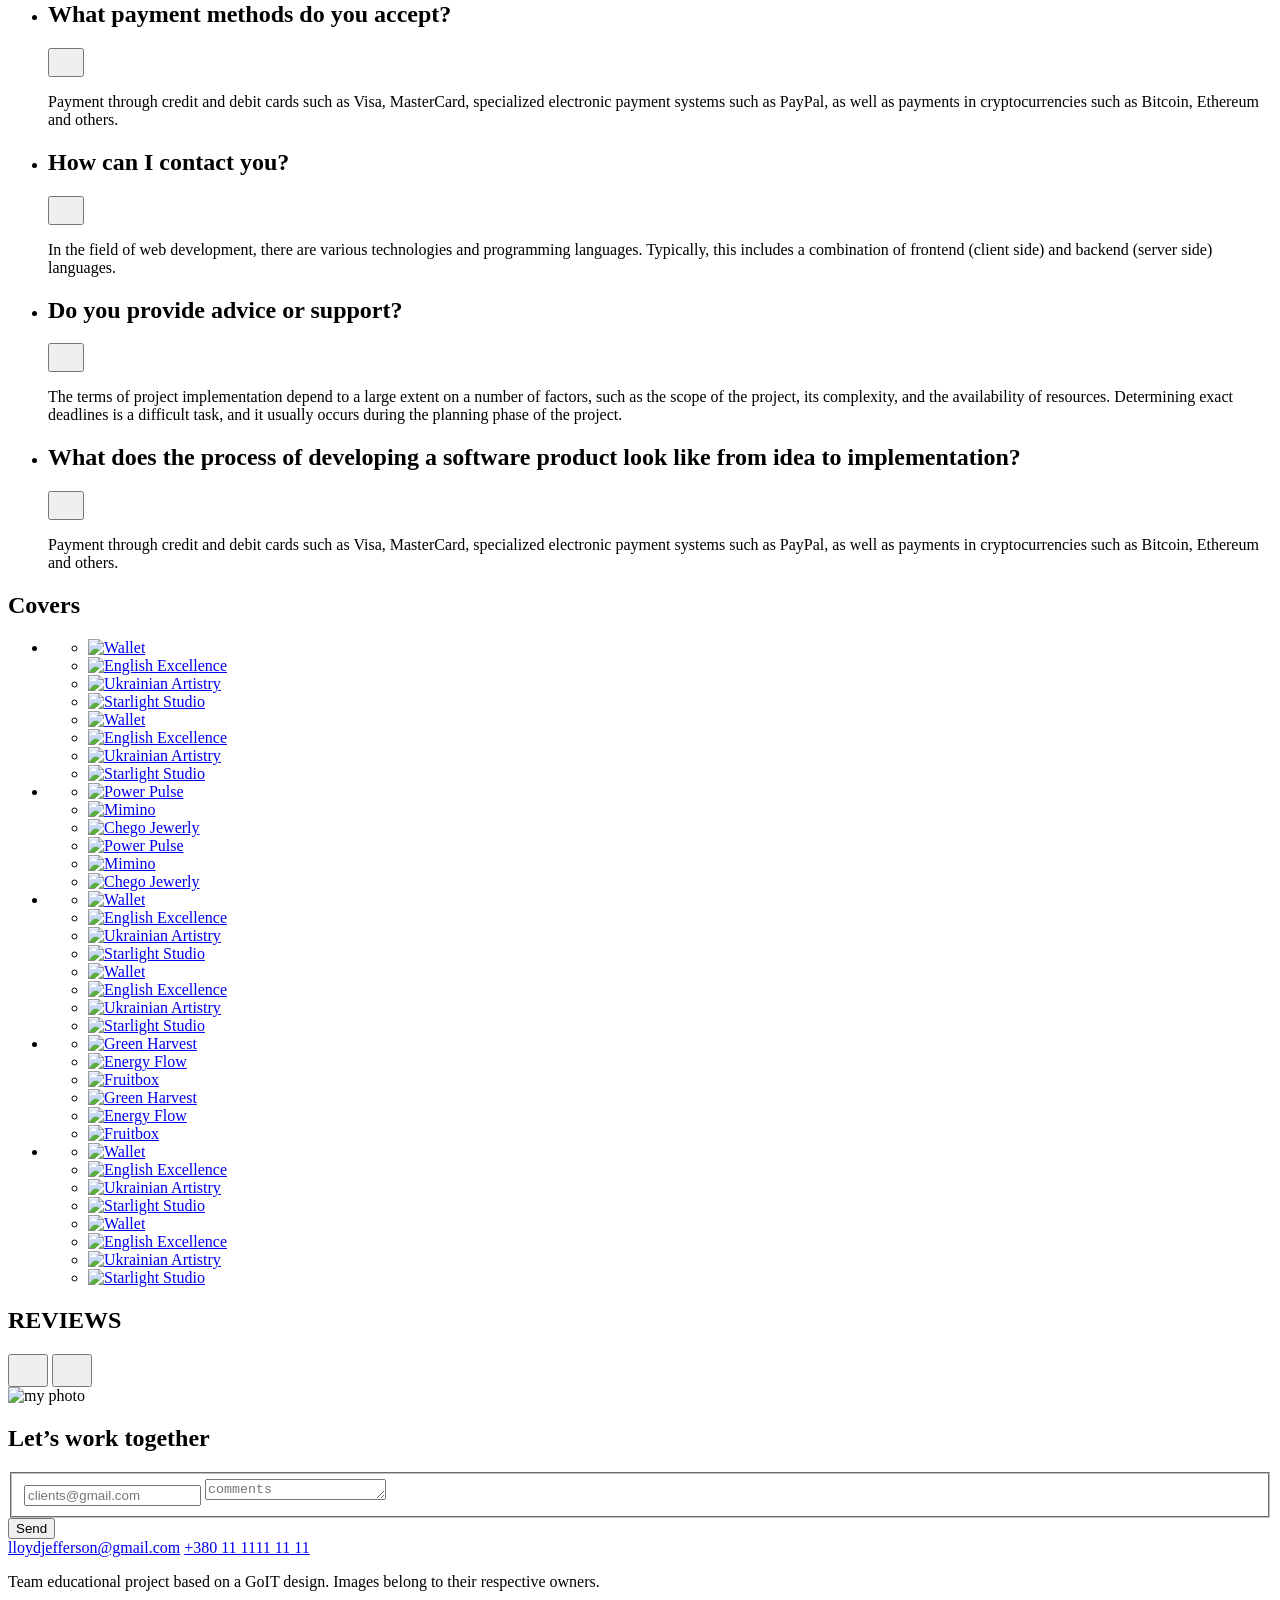
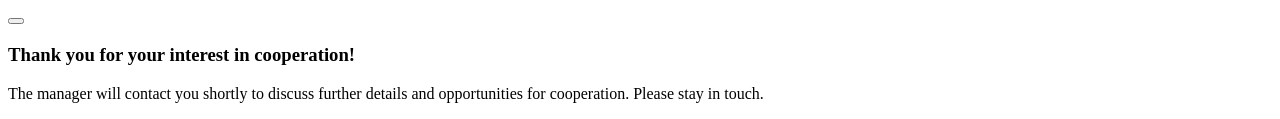
==== commit 5dbd5962: "Deploy 35a4b25 to GitHub Pages" ====
--- a/index.html
+++ b/index.html
@@ -1154,6 +1154,10 @@
 			>
 			<a class="work__tel links" href="tel:+380111111111">+380 11 1111 11 11</a>
 		</nav>
+		<p class="work__credit">
+			Team educational project based on a GoIT design. Images belong to their
+			respective owners.
+		</p>
 	</div>
 	<div class="work__overlay visually-hidden" id="work-overlay">
 		<div class="work__modal">
